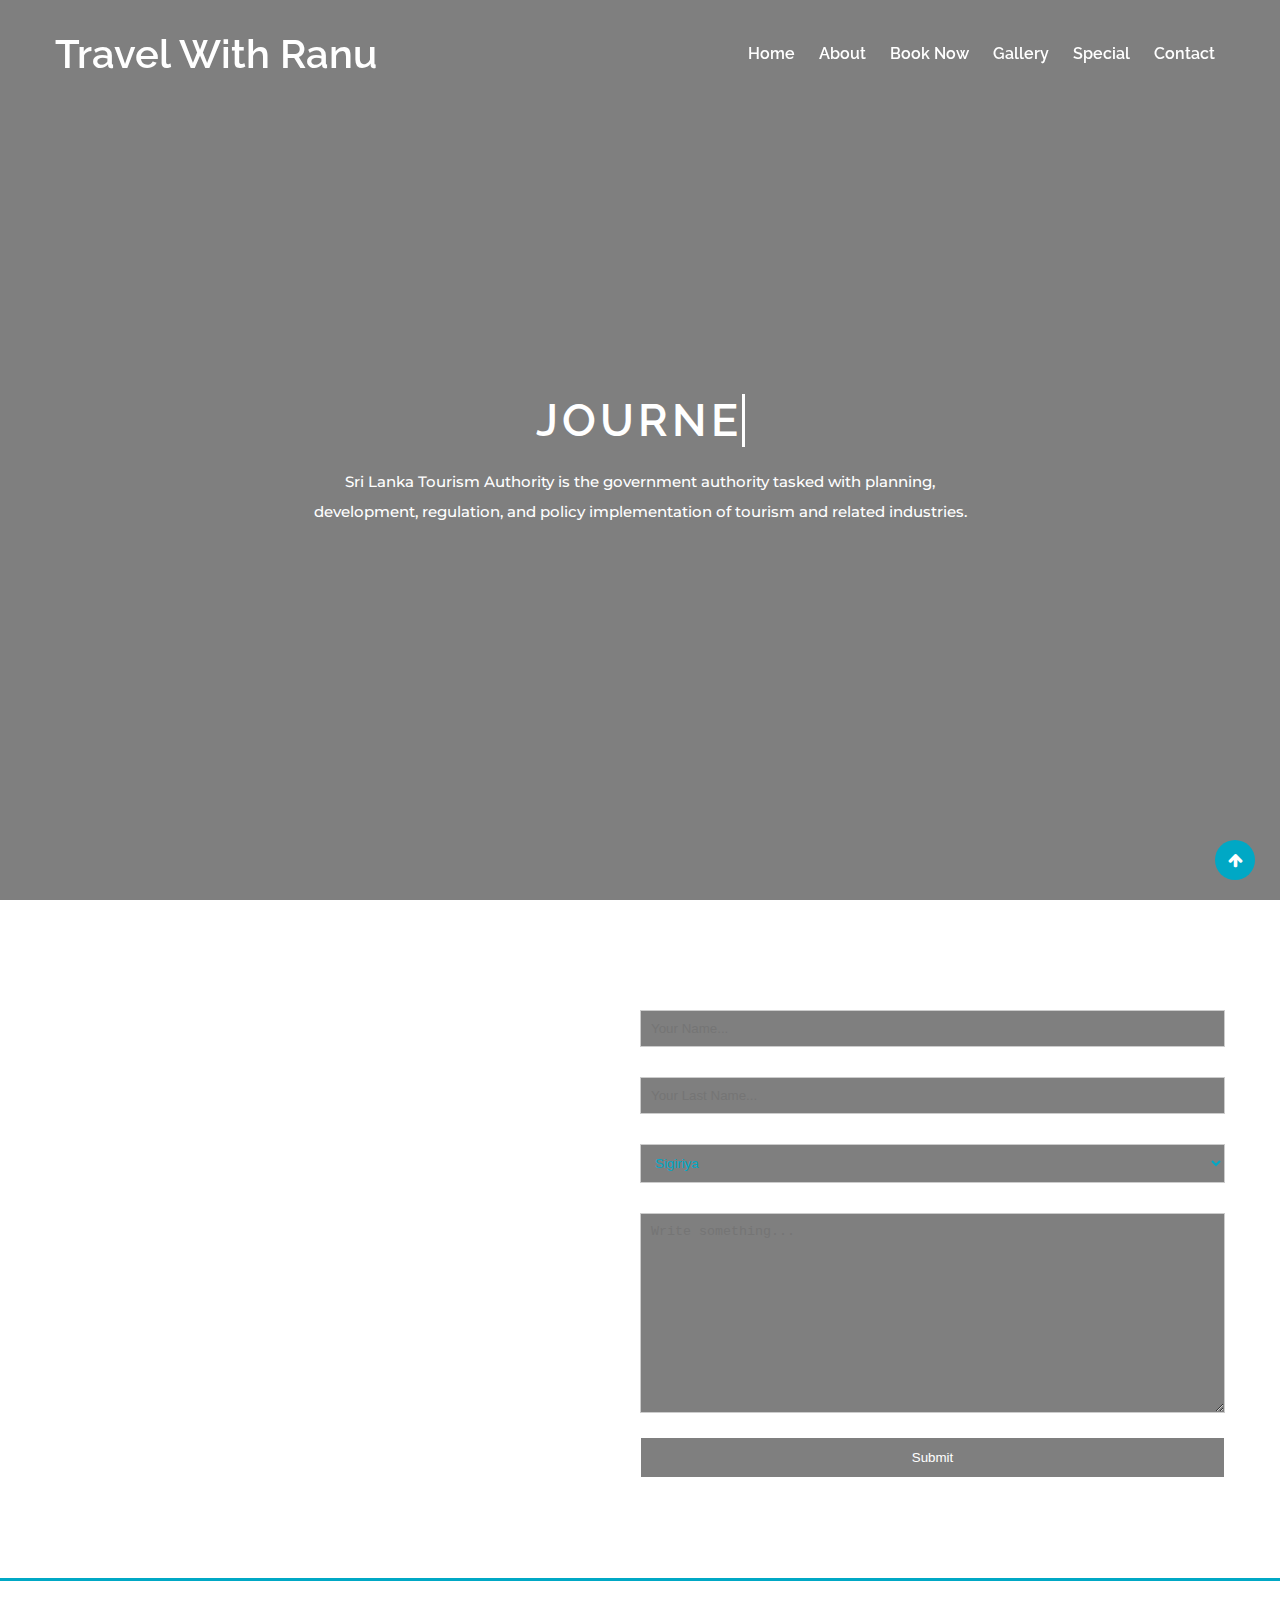
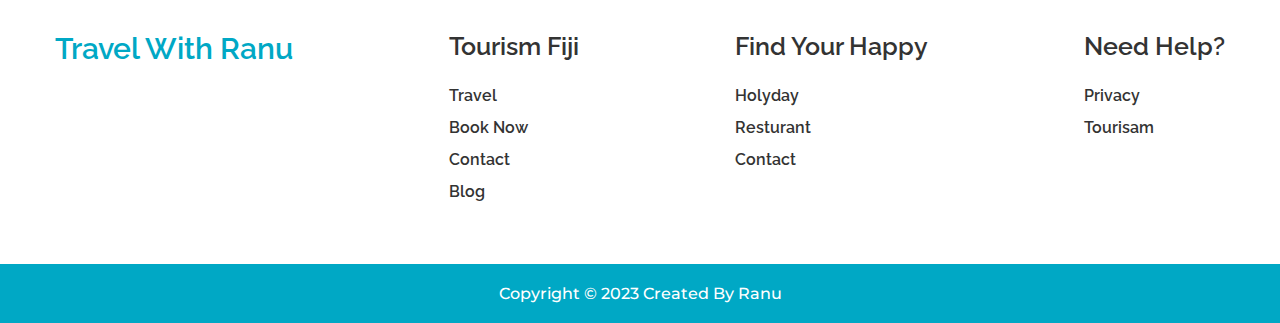
==== travel-main/travel-main/book.html @ c7afc38c "Add files via upload" ====
<!DOCTYPE html>
<html lang="en">

<head>
    <meta charset="UTF-8">
    <meta http-equiv="X-UA-Compatible" content="IE=edge">
    <meta name="viewport" content="width=device-width, initial-scale=1.0, minimum-scale=1" />
    <title>Travel Website</title>
    <link rel="preconnect" href="https://fonts.googleapis.com">
    <link rel="preconnect" href="https://fonts.gstatic.com" crossorigin>
    <link href="https://fonts.googleapis.com/css2?family=Raleway:ital,wght@0,300;0,500;0,600;1,300&display=swap"
        rel="stylesheet">
    <link rel="stylesheet" type="text/css" href="css/font-awesome.min.css">
    <link type="text/css" rel="stylesheet" href="css/owl.carousel.min.css">
    <link type="text/css" rel="stylesheet" href="css/owl.theme.default.min.css">
    <link type="text/css" rel="stylesheet" href="css/style.css">
</head>

<body>
    <div id="arrow">
        <i class="fa fa-arrow-up"></i>
    </div>
    <nav>
        <div class="container">
            <div class="menu-par">
                <div class="logo-par">
                    <a href="index.html">
                        <h2>Travel With Ranu</h2>
                    </a>
                </div>
                <div class="nav">
                    <ul>
                        <li><a class="menu-hover" href="index.html">Home</a></li>
                        <li><a class="menu-hover" href="index.html">About</a></li>
                        <li><a class="menu-hover" href="index.html">Book Now</a></li>
                        <li><a class="menu-hover" href="index.html">Gallery</a></li>
                        <li><a class="menu-hover" href="packege.html">Special</a></li>
                        <li><a class="menu-hover"
                                href="Contact-Form-master/Contact-Form-master/Contact-form.html">Contact</a></li>
                    </ul>
                </div>
                <div id="toggle-btn">
                    <i class="fa fa-bars"></i>
                </div>
            </div>
        </div>
    </nav>

    <header>
        <div class="container">
            <div class="header-info-par">
                <h1 class="typewrite" data-period="2000"
                    data-type='["Journey To Explore Srilanka"]'>
                </h1>
                <p>Sri Lanka Tourism Authority is the government authority tasked with planning, development,
                    regulation, and policy implementation of tourism and related industries.</p>
              
            </div>
            <div class="video">
                <video id="video" autoplay loop muted>
                    <source src="images/travel-srilanka.mp4" type="video/mp4" />
                </video>
            </div>
        </div>
    </header>
   
    <!-- Book Now Section Start -->
    <section id="book">
        <div class="container">
            <div class="book-content-par">
                <div class="book-counter">
                    <h3>Book Now</h3>
                    <div id="clockdiv">
                        <div>
                            <span class="days"></span>
                            <div class="smalltext">Days</div>
    
                        </div>
                        <div>
                            <span class="hours"></span>
                            <div class="smalltext">Hours</div>
    
                        </div>
                        <div>
                            <span class="minutes"></span>
                            <div class="smalltext">Minutes</div>
    
                        </div>
                        <div>
                            <span class="seconds"></span>
                            <div class="smalltext">Seconds</div>
    
                        </div>
                    </div>
                </div>
                <div class="book-form">
                    <form>
                        <input type="text" id="fname" name="firstname" placeholder="Your Name...">
                        <input type="text" id="lname" name="lastname" placeholder="Your Last Name...">
                        <select name="country" id="country">
                            <option value="australia">Sigiriya</option>
                            <option value="canada">Anuradhapura</option>
                            <option value="india">Kandy</option>
                            <option value="india">Galle</option>
                            <option value="india">Nuwaraeliya</option>
                            <option value="india">Hanthana </option>
                        </select>
                        <textarea name="subject" id="subject" placeholder="Write something..."
                            style="height: 200px;"></textarea>
                        <input type="submit" value="Submit">
                    </form>
                </div>
            </div>
        </div>
    </section>
    <!-- Book Now Section End -->
  
    <!-- Footer Starts-->
    <footer>
        <div class="container">
            <div class="footer-par">
                <div class="footer-1 ">
                    <h3 class="footer-logo-h">Travel With Ranu</h3>
                </div>
                <div class="footer-1 footer-info">
                    <h3>Tourism Fiji</h3>
                    <ul>
                        <li><a href="">Travel</a></li>
                        <li><a href="">Book Now</a></li>
                        <li><a href="">Contact</a></li>
                        <li><a href="">Blog</a></li>
                    </ul>
                </div>
                <div class="footer-1 footer-info">
                    <h3>Find Your Happy</h3>
                    <ul>
                        <li><a href="">Holyday</a></li>
                        <li><a href="">Resturant</a></li>
                        <li><a href="">Contact</a></li>
                    </ul>
                </div>
                <div class="footer-1 footer-info">
                    <h3>Need Help?</h3>
                    <ul>
                        <li><a href="">Privacy</a></li>
                        <li><a href="">Tourisam</a></li>
                    </ul>
                </div>
            </div>
        </div>
        <p class="copyright">Copyright © 2023 Created By Ranu</p>
    </footer>


    <script src="js/jquery-3.1.1.min.js"></script>
    <script src="js/owl.carousel.min.js"></script>
    <script src="js/extrenaljq.js"></script>
</body>

</html>
---- travel-main/travel-main/css/style.css ----
@import url('https://fonts.googleapis.com/css2?family=Montserrat:ital,wght@0,400;0,500;0,600;1,500;1,600&display=swap');
*{
    padding: 0;
    margin: 0;
    box-sizing: border-box;
    text-decoration: none;
    list-style: none;
}

/* Conmmon Classes */
.container{
    max-width: 1200px;
    margin: 0 auto;
    padding-left: 15px;
    padding-right: 15px;
}
h1, h2, h3, h4, h5, h6{
    font-family: 'Raleway';
    font-weight: 600;

}
p{
    font-family: 'Montserrat', sans-serif;
    font-weight: 500;
}
a{
    font-family: "Raleway";
    font-weight: 600;
}

.img-responsive{
    max-width: 100%;
    display: block;
    height: auto;
}
i.fa.fa-arrow-up{
    position: fixed;
    bottom: 20px;
    right: 25px;
    background-color: #00a8c5;
    color: #fff;
    width: 40px;
    height: 40px;
    line-height: 40px;
    text-align: center;
    border-radius: 50px;
    cursor: pointer;
    z-index: 1;
}
div#toggle-btn{
    display: none;
}
/* header */

nav{
    position: fixed;
    width: 100%;
    z-index: 99;
    /* background-color: red; */
}
.menu-par{
    display: flex;
    align-items: center;
    justify-content: space-between;
}
.logo-par h2{
    color:#fff;
    font-size: 40px;
}

.nav ul li{
    display: inline-block;
}
.nav ul li a:before{
    content: "s";
    position: absolute;
    top: 0;
    left: 10px;
    background-color: #fff;
    width: 0%;
    height: 2px;
    font-size: 0px;
    transition: all 0.5s ease;
}
.nav ul li a:hover:before{
    width: 74%;
}
.nav ul li a{
    color:#fff;
    padding: 10px;
    position: relative;

}
/* navigation-fixed */
.nav-fixed{
    background-color: #fff;
    box-shadow: 2px 2px 10px #bbb;
}
.nav-fixed .menu-par{
    padding: 10px 0px;
}

.nav-fixed h2{
    color: #00a8b4;
}
.nav-fixed ul li a{
    color: #00a8b4;
}

header{
    width: 100%;
    height: 100vh;
    position: relative;
    color: #fff;
    display: flex;
    align-items: center;
    justify-content: center;
    text-align: center;
    padding: 0 200px;
    background-color: rgba(0,0,0,0.5);
    background-blend-mode: overlay;
}

/* video css */
.video{
    position: absolute;
    width: 100%;
    height: 100%;
    left: 0;
    top: 0;
    z-index: -1;

}
video#video{
    width: 100%;
    height: 100%;
    object-fit: cover;
}
.menu-par{
    padding: 30px 0px;
}
.header-info-par a{
    background-color: #fff;
    color: #00a8b4;
    padding: 17px 45px;
    display: inline-block;
    margin-top: 25px;
    position: relative;
    overflow: hidden;
}

.header-info-par a:after{
    content: "Read More";
    position: absolute;
    top: 0;
    left: 0;
    right: 0;
    background-color: #00a8b4;
    color: #fff;
    width: 0%;
    height: 100%;
    line-height: 50px;
    transition: all 0.5s ease;
}
.header-info-par a:hover:after{
    width: 100%;
}
.header-info-par h1{
    font-size: 45px;
    text-transform: uppercase;
    padding: 20px 0px;
    letter-spacing: 4px;
}
.header-info-par p{
    line-height: 30px;
    font-size: 15px;
    width: 80%;
    margin: auto;
}

/* Welcome-text section */
section#welcome-text h2{
    color: #343a40;
    font-size: 45px;
    padding-bottom: 12px;
}
section#welcome-text{
    text-align: center;
    padding:100px 0px;
}
section#welcome-text p{
    color: #777;
    text-align: center;
    font-size: 16px;
}
/* Slides Section */
.slides{
    display: flex;
    justify-content: center;
    margin-bottom: 100px;
}
.slide_1{
    /* background-image: linear-gradient(rgba(0,0,0,0.5),rgba(0,0,0,0.5)),url(../images/recipe_slides/recipe1.jpg); */
    background-position: center center;
    background-size: cover;
    background-repeat: no-repeat;
    width: 260px;
    min-width: 160px;
    height: 300px;
    border-radius: 40px;
    margin: 0 15px;
    position: relative;
    transition: all 0.5s ease;
}
.slide_1:hover{
    min-width: 250px;
}
.slide_1:hover .slide-info{
    transform: rotate(0deg);
    font-size: 22px;
    left: 20px;
    bottom: 20px;
}
.slide-info{
    position: absolute;
    bottom: 50px;
    right: 0;
    color: #fff;
    transform: rotate(-90deg);
    font-size: 13px;
    font-weight: 700;
    transition: all 0.5s ease;
}

.slide_2{ 
    background-image: linear-gradient(rgba(0,0,0,0.5),rgba(0,0,0,0.5)),url(../images/recipe_slides/galle.jpg);
}
.slide_3{ 
    background-image: linear-gradient(rgba(0,0,0,0.5),rgba(0,0,0,0.5)),url(../images/recipe_slides/Hortonplains.jpg);
}
.slide_4{ 
    background-image: linear-gradient(rgba(0,0,0,0.5),rgba(0,0,0,0.5)),url(../images/recipe_slides/anuraduapuraya.jpg);
}
.slide_5{ 
    background-image: linear-gradient(rgba(0,0,0,0.5),rgba(0,0,0,0.5)),url(../images/recipe_slides/jafana.jpg);
}
.slide_6{ 
    background-image: linear-gradient(rgba(0,0,0,0.5),rgba(0,0,0,0.5)),url(../images/recipe_slides/sigiriya.jpg);
}
.slide_7{ 
    background-image: linear-gradient(rgba(0,0,0,0.5),rgba(0,0,0,0.5)),url(../images/recipe_slides/kandee.jpg);
}
.slide_8{ 
    background-image: linear-gradient(rgba(0,0,0,0.5),rgba(0,0,0,0.5)),url(../images/recipe_slides/hikkaduwa.jpg);
}
/* book section */
#book{
    background-image: linear-gradient(rgba(0,0,0,0.5),rgba(0,0,0,0.5)),url(../images/recipe_slides/sigiriya.jpg);
    background-attachment: fixed;
    background-position: center center;
    background-repeat: no-repeat;
    background-size: cover;
    padding: 100px 0px;
    color: #fff;
}
.book-content-par{
    display: flex;
}
.book-counter{
    flex: 1;
}
.book-form{
    flex: 1;
}
.book-counter h3{
    font-size: 100px;
    margin-bottom: 20px;
    letter-spacing: 3px;
}
div#clockdiv{
    color: #fff;
    font-size: 40px;
    text-align: center;
    display: inline-block;
}
div#clockdiv > div{
    display: inline-block;
    background-color: rgba(255, 255, 255, 0.5);
    padding:10px;
    border-radius: 5px;
    box-shadow: 2px 2px 30px #fff ;
    margin-right: 20px;
}
.smalltext{
    font-size: 25px;
    padding-top: 5px;
}
div#clockdiv span{
    padding:15px;
    border-radius: 3px;
    display: inline-block;
}
input[type="text"]:focus, select:focus, textarea:focus{
    border:2px solid #00a8b4;
    outline: none;
}
input[type="text"], select, textarea{
    width: 100%;
    background-color: rgba(0,0,0,0.5);
    color: #00a8c5;
    border: 1px solid #ccc;
    margin-top: 10px;
    margin-bottom: 20px;
    padding: 10px;
}
input[type="submit"]:hover{
    background-color: rgba(255, 255, 255, 0.5);
}
input[type="submit"]{
    background-color: rgba(0,0,0,0.5);
    color: #fff;
    width: 100%;
    border: 1px solid #fff;
    padding:12px 0px;
    transition: all 0.5s ease;
    cursor: pointer;
}
/* Gallery Section */
section#gallery{
    margin: 100px 0px;
}
.gallery-item img{
    width: 360px;
    height: 300px;
    object-fit: cover;
    transition: all 0.5s ease;
}
.filter-gal-par{
    display: flex;
    justify-content: space-around;
    flex-wrap: wrap;
}
.gallery-item img:hover{
    transform: scale(1.1,1.1);
    background-color: rgba(255, 255, 255, 0.5);
    opacity: 0.7;
}
.gallery-item{
    margin-bottom: 20px;
    overflow: hidden;
}
button.filter-button{
    background-color: #00a8c5;
    color: #fff;
    border: 1px solid #00a8c5;
    padding: 10px 20px;
    margin: 20px 0px;
    font-size: 18px;
    cursor: pointer;
    border-radius: 5px;
    transition: all 0.5s ease;
    
}
button.filter-button:focus{
    background-color: #fff;
    color: #00a8c5;
    outline: none;
}
/* Water - Slider */
#water-slider{
    background-image: linear-gradient(rgba(0,0,0,0.5),rgba(0,0,0,0.5)),url(../images/holyday-bg.jpg);
    background-attachment: fixed;
    background-repeat: no-repeat;
    background-size: cover;
    padding: 100px 0px;
    color: #fff;
    text-align: center;
} 

#water-slider h3{
    font-size: 40px;
}
.owl-carousel{
    display: block !important;
}
.owl-img-par{
    position: relative;
    width: 500px;
    overflow: hidden;
}
.owl-img-info{
    position: absolute;
    bottom: 20px;
    left: 25px;
}
.owl-img-info h3{
    font-size: 22px !important;
    padding-bottom: 10px;
}
.owl-carousel .owl-item img{
    display: block;
    width: 100%;
    filter: brightness(0.5);
    transition: all 0.5s ease;
}
.owl-carousel .owl-item img:hover{
    transform: scale(1.1,1.1);
}
/* Blog Section */
section#blog h3{
    text-align: center;
}
section#blog{
    margin: 100px 0px;
    font-size: 40px;
}
.blog-par{
    display: flex;
    margin: 50px 0px;
}
.blog-content{
    display: flex;
    align-items: center;
}
.blog-info-par ul li{
    display: inline-block;
    font-size: 13px;
    color: #999;
    font-weight: 600;
    text-transform: uppercase;
}
.blog-info-par{
    margin-left: 30px;
}
.blog-img-par img{
    width: 300px;
    height: 140px;
}

.blog-info-par h4{
    color: #00a8c5;
    font-size: 20px;
    margin: 5px 0px;
}
.blog-info-par p{
    color: #777;
    line-height: 23px;
    font-size: 14px;
}
/* .blog-img-par:before{
    content: "24 March";
    position: absolute;
    right: 0;
    top: 0;
    color: #fff;
    background-color: #00a8c5;
    padding: 10px;
}
.blog-img-par{
    position: relative;
} */

/* Footer  */

footer{
    border-top: 3px solid #00a8c5;
}
.footer-par{
    display: flex;
    justify-content: space-between;
    margin: 50px 0px;
}
.footer-logo-h{
    font-size: 30px;
    color: #00a8c5;
}
.footer-1.footer-info h3{
    color: #333;
    font-size: 25px;
    margin-bottom: 25px;
}
.footer-1.footer-info ul li a{
    color: #333;
    padding-bottom: 13px;
    display: inline-block;
    transition: all 0.5s ease;
}
.footer-1.footer-info ul li a:hover{
    padding-left: 5px;
}
p.copyright{
    background-color: #00a8c5;
    color: #fff;
    text-align: center;
    padding: 20px 0px;
}

/* media queries */
@media screen and (max-width: 768px) {
    div#toggle-btn{
        color: #fff;
        display: block;
        z-index: 1;

    }
    .nav{
        background-color: #000;
        position: fixed;
        top: 0;
        left: -100%;
        width: 100%;
        height: 100vh;
        transition: all 0.5s ease;
    }
    .nav-active{
        left: 0;
    }
    #toggle-btn i.nav-active:before{
        content: "\f00d";
    }

    .nav ul li{
    display: block;
    margin-top: 30px;
    text-align: center;
    }

    .nav ul{
        margin-top: 100px;
    }
    .header-info-par h1{
        font-size: 20px;
    }
    header{
        padding: 0 40px;
    }
    .header-info-par p{
        font-size: 14px;
        line-height: 26px;
    }
    section#welcome-text h2{
        font-size: 26px;
    }
    section#welcome-text p{
        font-size: 14px;
        line-height: 25px;
    }
    section#welcome-text{
        padding: 40px 0px;
    }
    .slides{
        flex-direction: column;
    }
    .slide_1{
        width: 90%;
        min-width: 90%;
        height: 240px;
        margin: 20px 15px;
    }
    section#book{
        padding: 50px 0px;
    }
    .book-content-par{
        flex-direction: column;
    }
    .book-counter h3{
        font-size: 40px;
        text-align: center;
    }
    div#clockdiv{
        font-size: 18px;
    }
    div#clockdiv > div{
        margin-right: 14px;
    }
    .smalltext{
        font-size: 12px;
        padding-top: 5px;
    }
    .book-counter{
        margin: 0 auto;
    }
    .book-form{
        margin-top: 20px;
    }
    section#gallery{
        margin: 30px 0px;
    }
    section#water-slider{
        padding: 50px 0px;
    }    
    #water-slider h3{
        font-size: 23px;
        margin-bottom: 8px;
    }
    section#blog{
        padding: 40px 0px;
    }
    section#blog h3{
        font-size: 25px;
    }
    .blog-par{
        flex-direction: column;
        margin: 20px 0px;
    }
    .blog-content{
        margin: 10px 0px;
    }
    .blog-info-par h4{
        font-size: 16px;
    }
    .blog-info-par p{
        font-size: 13px;
    }
    .footer-par{
        flex-direction: column;
        text-align: center;
    }
    .footer-1.footer-info h3{
        font-size: 20px;
        margin-bottom: 18px;
        margin-top: 15px;
    }
    p.copyright{
        padding: 12px 0px;
        font-size: 14px;
    }
}
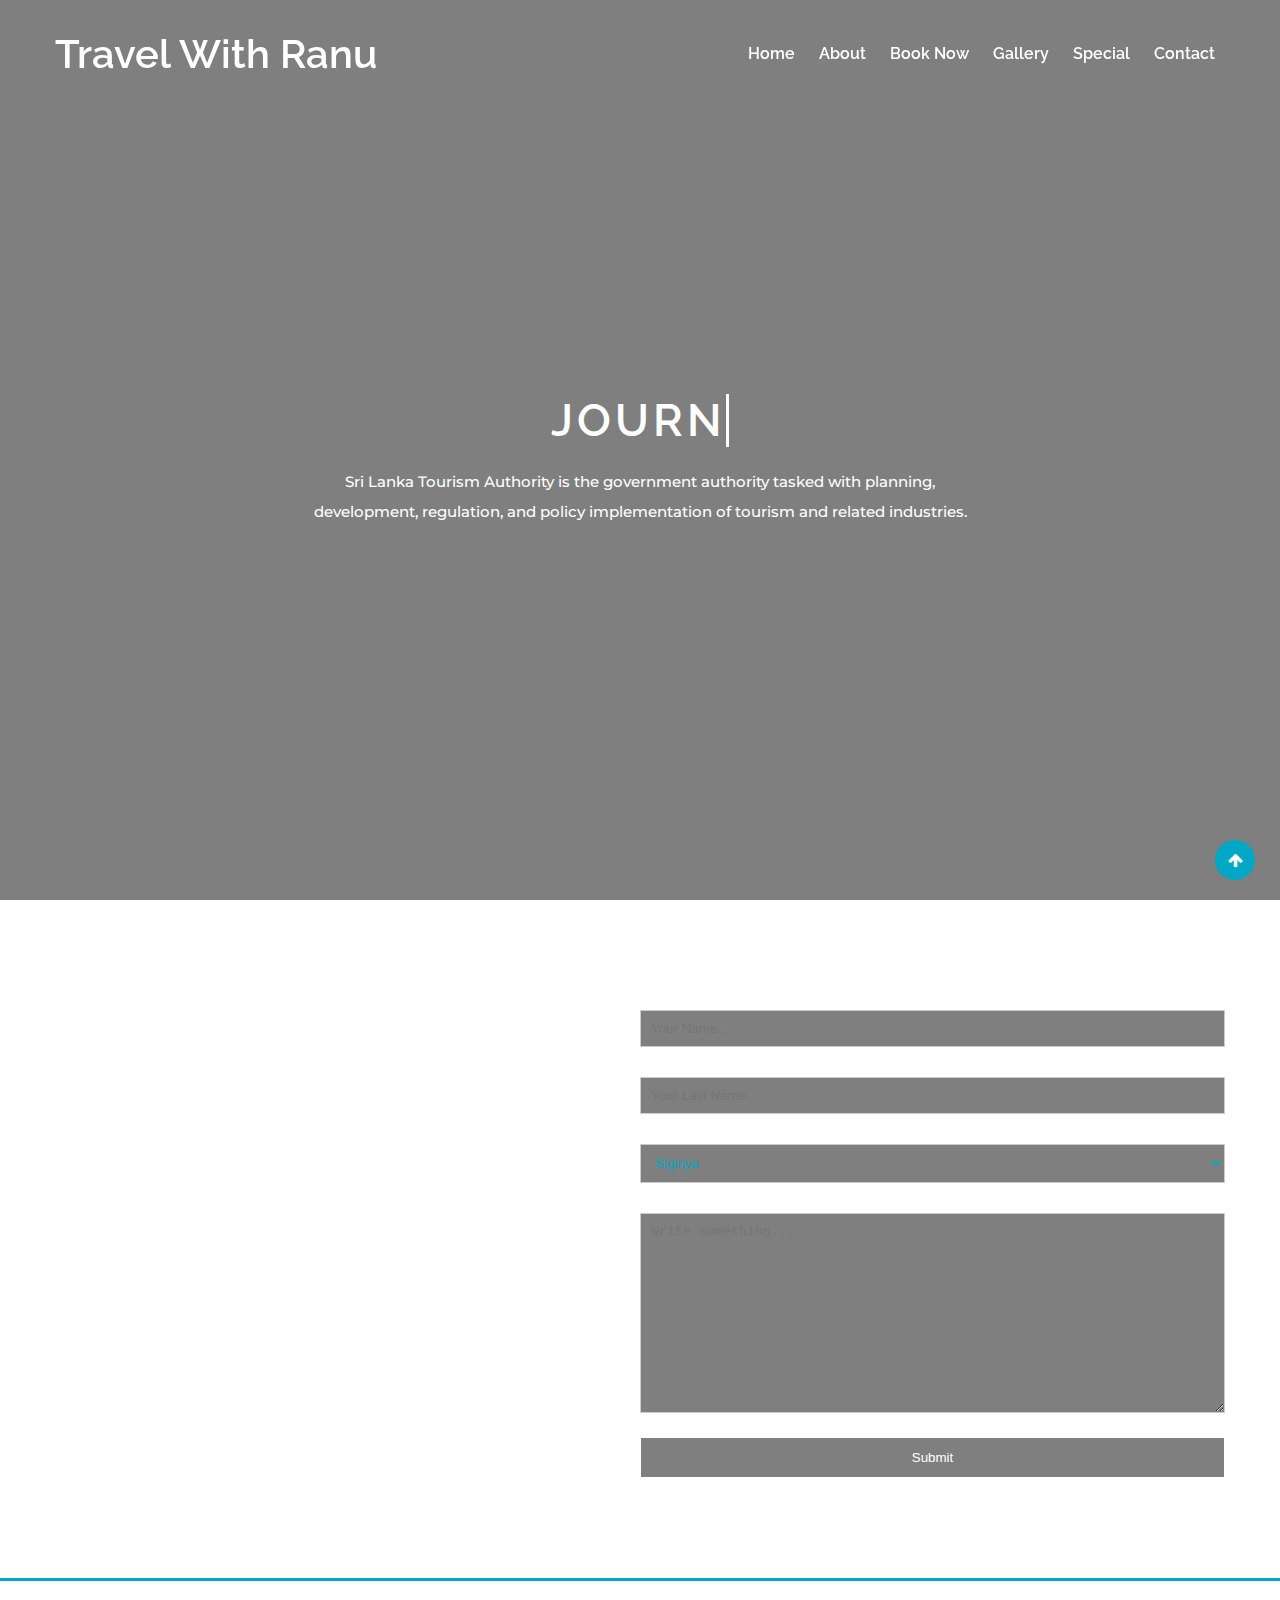
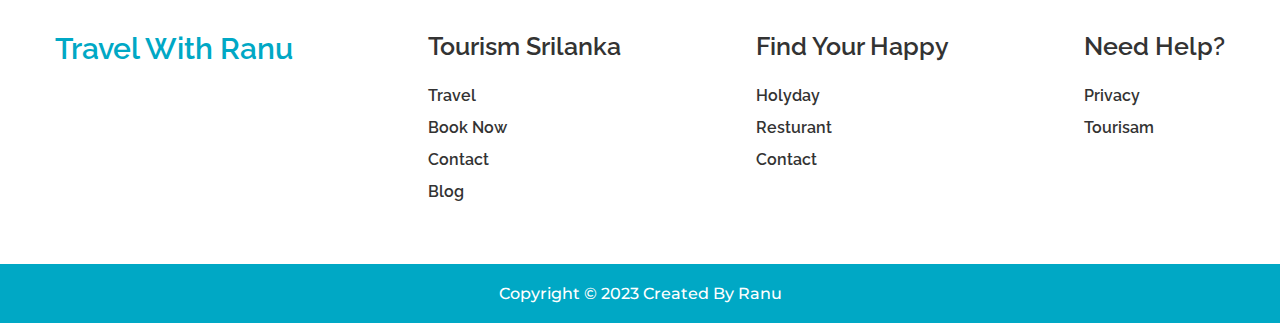
==== commit 52fe77b9: "Update book.html" ====
--- a/travel-main/travel-main/book.html
+++ b/travel-main/travel-main/book.html
@@ -123,7 +123,7 @@
                     <h3 class="footer-logo-h">Travel With Ranu</h3>
                 </div>
                 <div class="footer-1 footer-info">
-                    <h3>Tourism Fiji</h3>
+                    <h3>Tourism Srilanka</h3>
                     <ul>
                         <li><a href="">Travel</a></li>
                         <li><a href="">Book Now</a></li>
@@ -157,4 +157,4 @@
     <script src="js/extrenaljq.js"></script>
 </body>
 
-</html>+</html>
